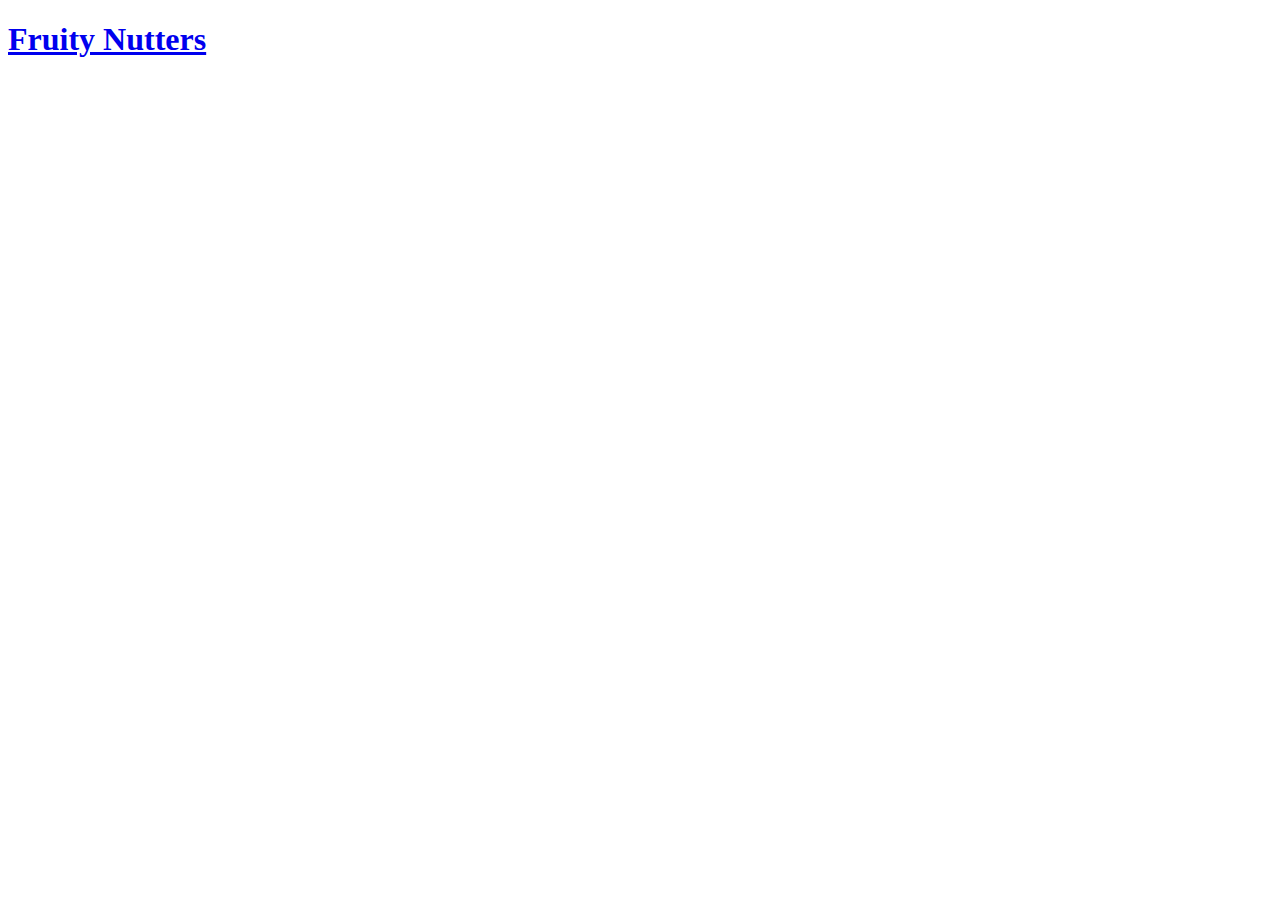
==== www/index.html @ 49e13a08 "Blank index page added." ====
<!DOCTYPE html PUBLIC "-//W3C//DTD XHTML 1.0 Strict//EN"
 "http://www.w3.org/TR/xhtml1/DTD/xhtml1-strict.dtd">
<html xmlns="http://www.w3.org/1999/xhtml" xml:lang="en">

<head>
	<meta http-equiv="Content-Type" content="text/html;charset=utf-8" />
	
	<title>Fruity Nutters</title>
	
	<link rel="stylesheet" href="/stylesheets/main.css" type="text/css" media="screen" title="Main styles" charset="utf-8" />	
			
</head>

<body>

<div id="wrapper">
	
	<div id="main_content">
		<h1><a href="/catalogue/aisle/">Fruity Nutters</a></h1>
		
		
	</div>
		
</div>


</body>
</html>
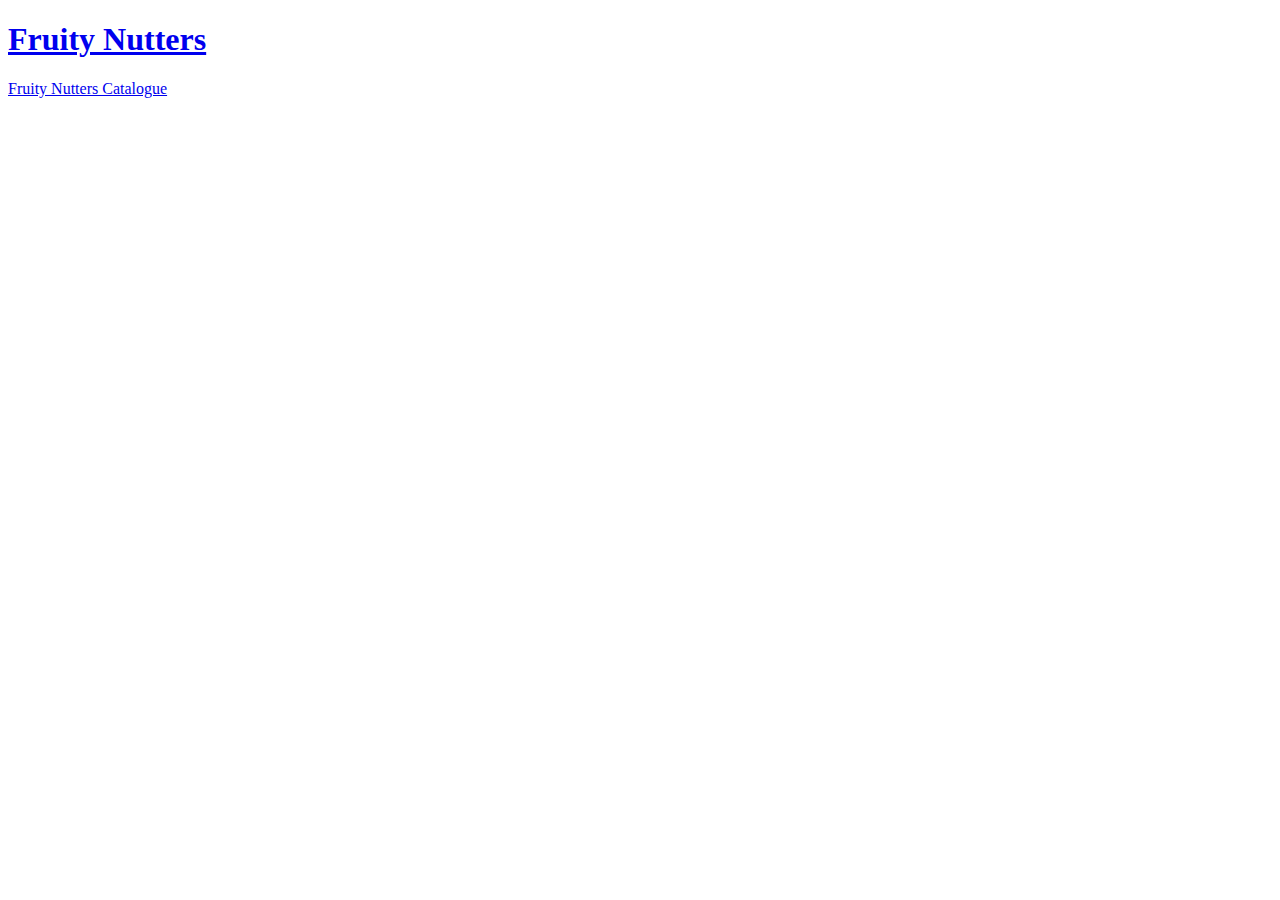
==== commit fad644f6: "Logo now points to index page. Link on index page to catalogue." ====
--- a/www/index.html
+++ b/www/index.html
@@ -16,8 +16,9 @@
 <div id="wrapper">
 	
 	<div id="main_content">
-		<h1><a href="/catalogue/aisle/">Fruity Nutters</a></h1>
+		<h1><a href="/">Fruity Nutters</a></h1>
 		
+		<p class="notice"><a href="/catalogue/aisle/">Fruity Nutters Catalogue</a></p>
 		
 	</div>
 		
